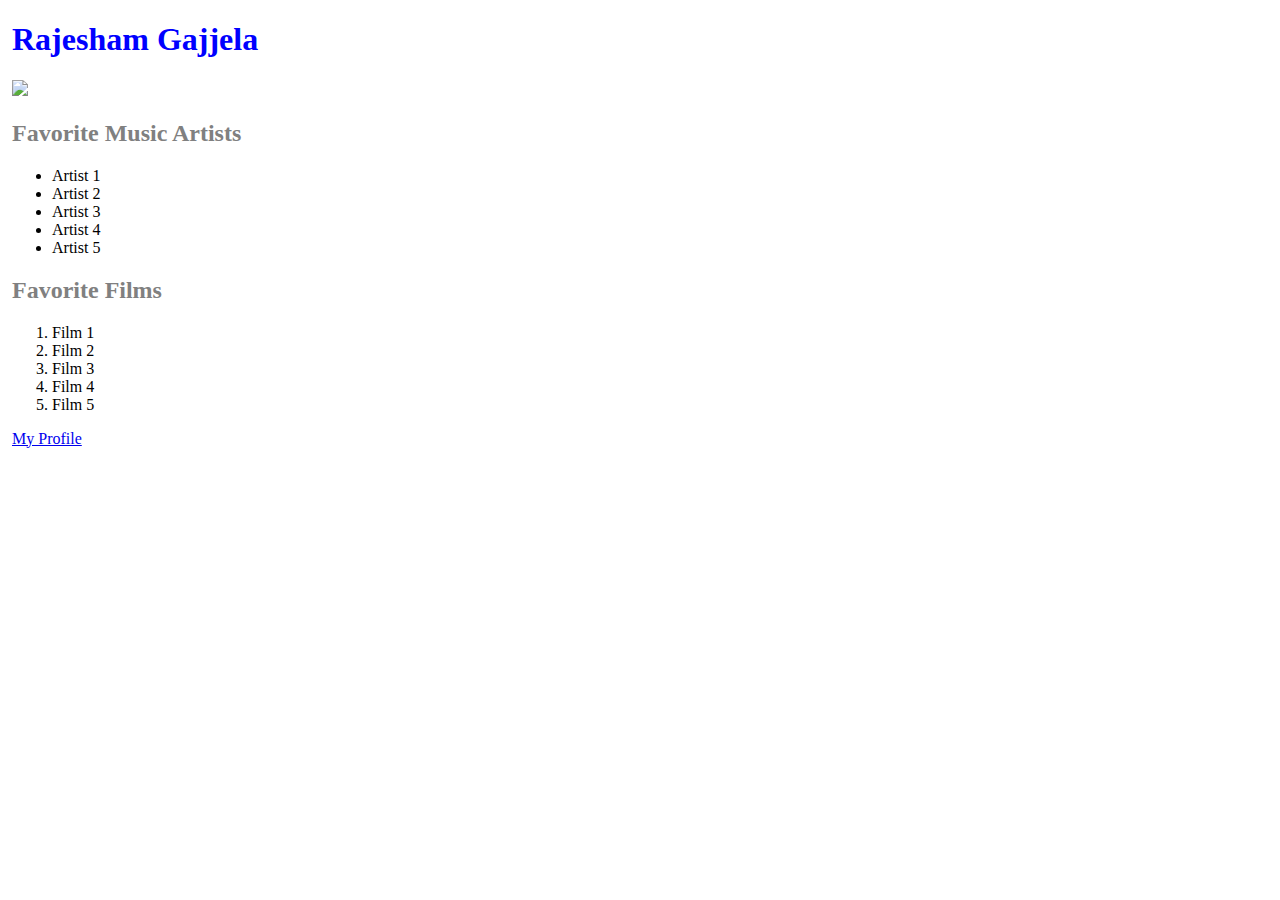
==== meta-week2-project/index.html @ 118ec005 "Meta week 2 project. And CSS selectors in depth." ====
<!DOCTYPE html>
<html>
    <head>
        <title> Rajesham </title>
        <link rel="stylesheet" href="styles.css" />
    </head>
    <body>
        <div> 
            <h1> Rajesham Gajjela </h1>
        </div>

        <div>
            <img id="photo" src="photo.jpg" >
        </div>

        <div>
            <h2> Favorite Music Artists</h2>
            <ul>
                <li> Artist 1</li>
                <li> Artist 2</li>
                <li> Artist 3</li>
                <li> Artist 4</li>
                <li> Artist 5</li>
            </ul>
        </div>

        <div>
            <h2> Favorite Films </h2>
            <ol>
                <li> Film 1</li>
                <li> Film 2</li>
                <li> Film 3</li>
                <li> Film 4</li>
                <li> Film 5</li>

            </ol>
        </div>

        <div>
            <a href="https://www.meta.com/ desc"> My Profile </a>
        </div>
    </body>
</html>
---- meta-week2-project/styles.css ----
#photo {
    border-width: 2px;
    border-color: blue;
}

h1 {
    color: blue;
}

h2 {
    color: grey;
}

div {
    margin: 4px;
}
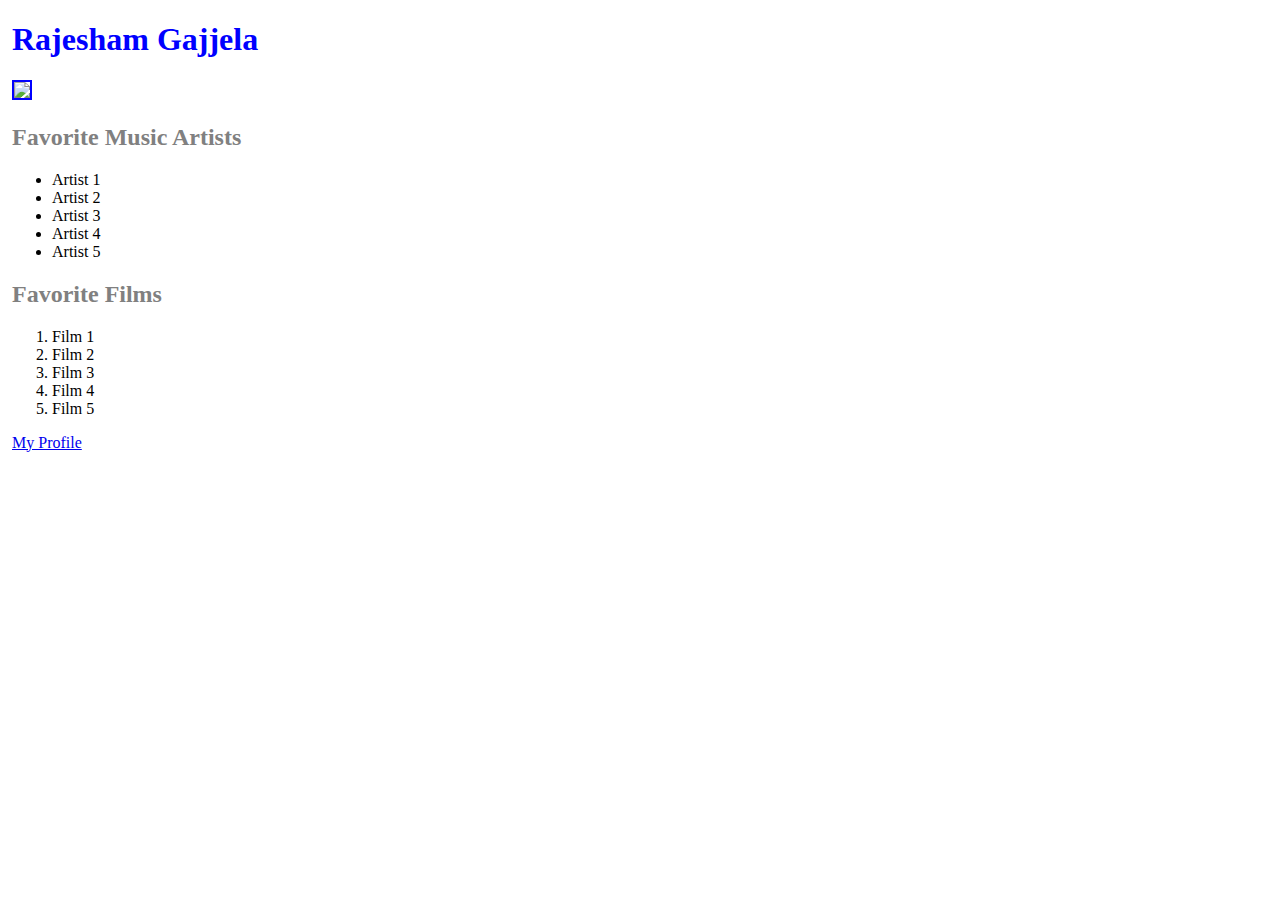
==== commit 37028dde: "Update index.html" ====
--- a/meta-week2-project/index.html
+++ b/meta-week2-project/index.html
@@ -10,7 +10,7 @@
         </div>
 
         <div>
-            <img id="photo" src="photo.jpg" >
+            <img id="photo" src="photo.jpg"  border="2" >
         </div>
 
         <div>
